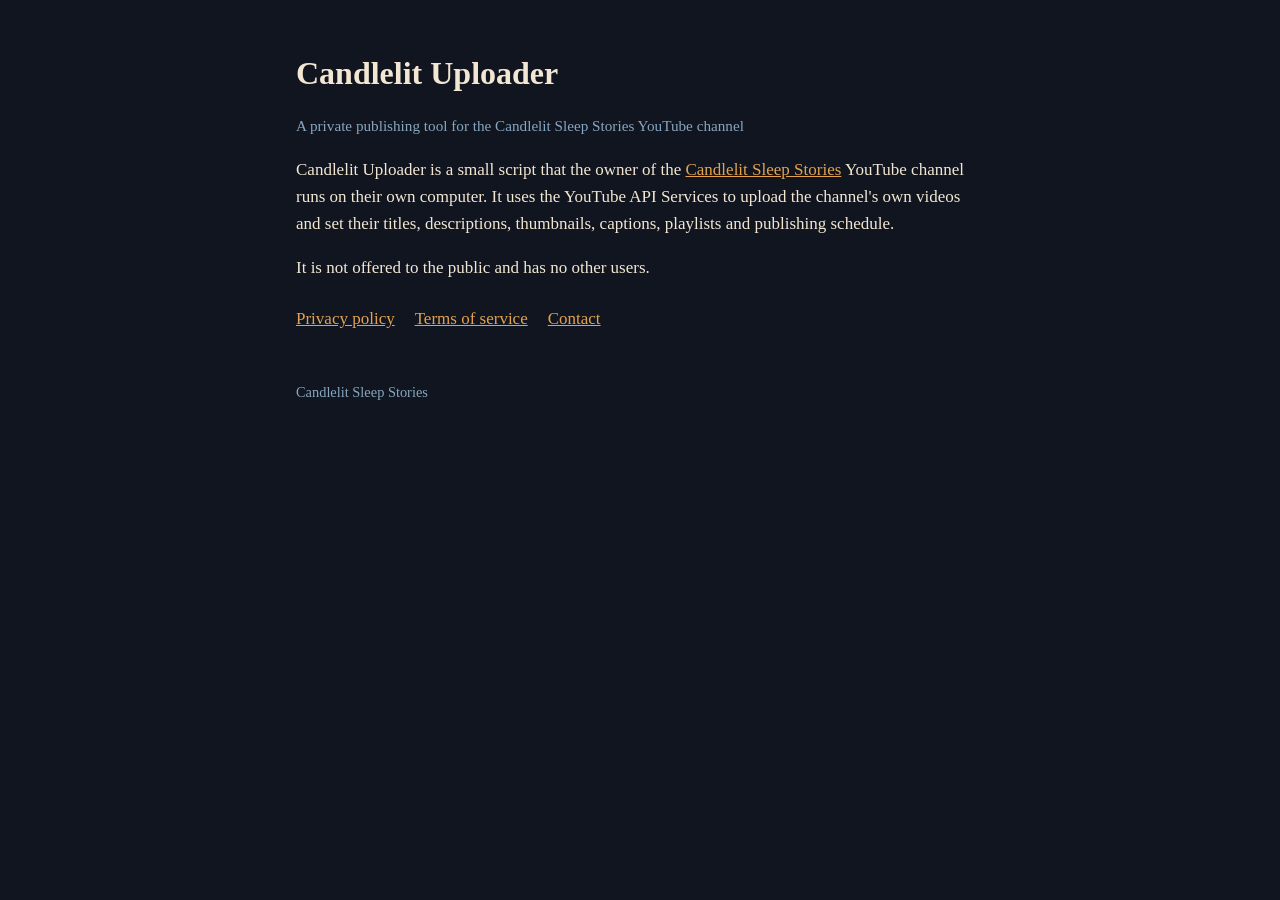
==== index.html @ b4f57bc2 "Add home, privacy policy and terms pages Co-Authored-By: Claude Opus 5.5 <noreply@anthropic.com> Cla" ====
<!doctype html>
<html lang="en">
<head>
<meta charset="utf-8">
<meta name="viewport" content="width=device-width, initial-scale=1">
<title>Candlelit Uploader</title>
<link rel="stylesheet" href="style.css">
</head>
<body>
<main>
<h1>Candlelit Uploader</h1>
<p class="muted">A private publishing tool for the Candlelit Sleep Stories YouTube channel</p>
<p>Candlelit Uploader is a small script that the owner of the <a href="https://www.youtube.com/channel/UCkJwBg48H5Z1jYIEkGtPoZQ">Candlelit Sleep Stories</a> YouTube channel runs on their own computer. It uses the YouTube API Services to upload the channel's own videos and set their titles, descriptions, thumbnails, captions, playlists and publishing schedule.</p>
<p>It is not offered to the public and has no other users.</p>
<nav>
<a href="privacy.html">Privacy policy</a>
<a href="terms.html">Terms of service</a>
<a href="mailto:candlelitsleepstories@gmail.com">Contact</a>
</nav>
<footer>Candlelit Sleep Stories</footer>
</main>
</body>
</html>
---- style.css ----
:root { --bg: #10151F; --panel: #1B3143; --text: #F3E7D3; --muted: #87A6C0; --accent: #E4A250; }
* { box-sizing: border-box; }
body { margin: 0; background: var(--bg); color: var(--text); font: 17px/1.6 Georgia, "Times New Roman", serif; }
main { max-width: 720px; margin: 0 auto; padding: 48px 16px 64px; }
h1 { font-weight: 600; font-size: 2rem; margin: 0 0 4px; }
h2 { font-weight: 600; font-size: 1.2rem; margin: 32px 0 8px; color: var(--accent); }
p, li { color: var(--text); }
.muted { color: var(--muted); font-size: 0.95rem; }
a { color: var(--accent); }
nav { margin: 24px 0 0; display: flex; gap: 20px; flex-wrap: wrap; }
footer { margin-top: 48px; color: var(--muted); font-size: 0.9rem; }
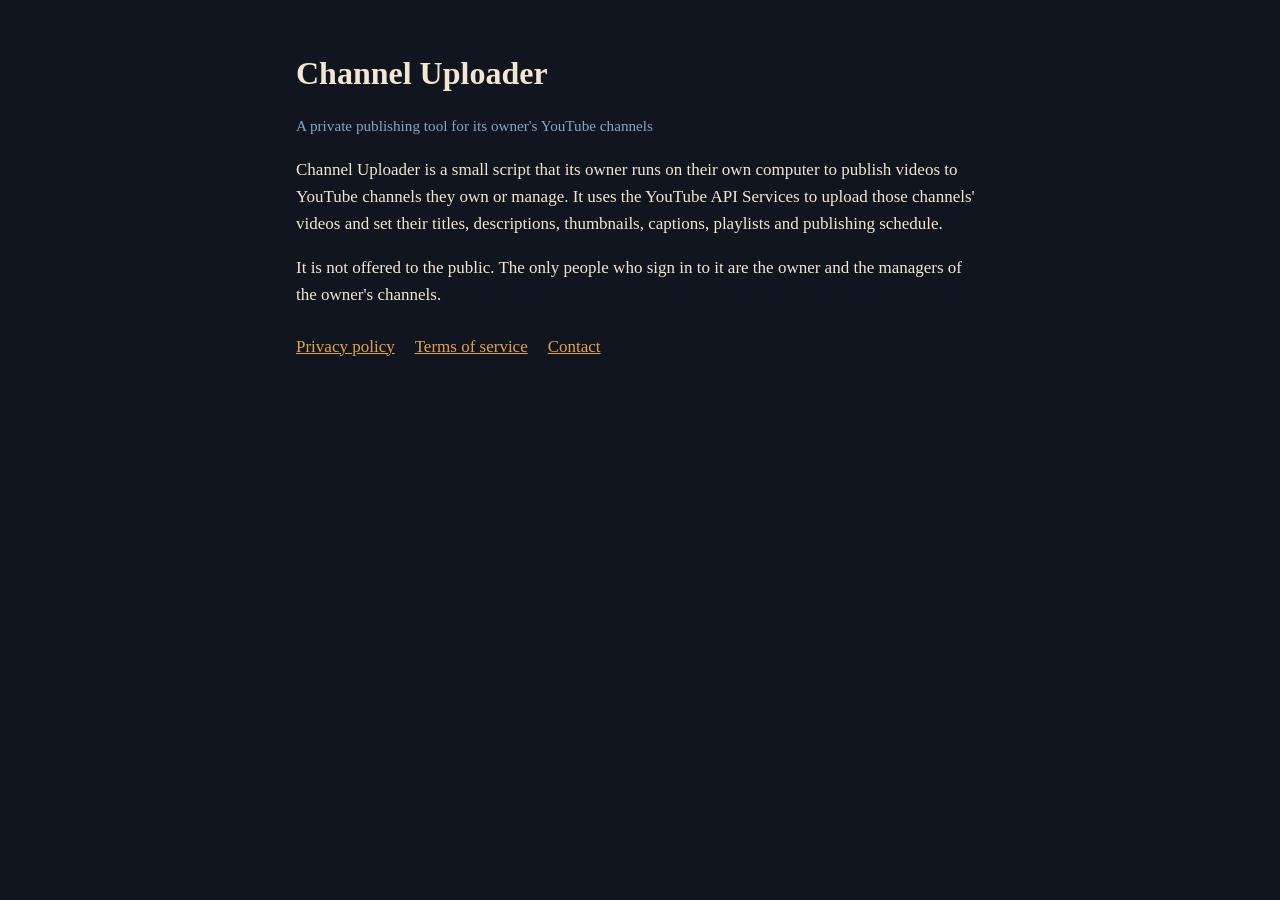
==== commit 6a79801d: "Make the pages general: Channel Uploader for any of the owner's channels Co-Authored-By: Claude Opus" ====
--- a/index.html
+++ b/index.html
@@ -3,21 +3,20 @@
 <head>
 <meta charset="utf-8">
 <meta name="viewport" content="width=device-width, initial-scale=1">
-<title>Candlelit Uploader</title>
+<title>Channel Uploader</title>
 <link rel="stylesheet" href="style.css">
 </head>
 <body>
 <main>
-<h1>Candlelit Uploader</h1>
-<p class="muted">A private publishing tool for the Candlelit Sleep Stories YouTube channel</p>
-<p>Candlelit Uploader is a small script that the owner of the <a href="https://www.youtube.com/channel/UCkJwBg48H5Z1jYIEkGtPoZQ">Candlelit Sleep Stories</a> YouTube channel runs on their own computer. It uses the YouTube API Services to upload the channel's own videos and set their titles, descriptions, thumbnails, captions, playlists and publishing schedule.</p>
-<p>It is not offered to the public and has no other users.</p>
+<h1>Channel Uploader</h1>
+<p class="muted">A private publishing tool for its owner's YouTube channels</p>
+<p>Channel Uploader is a small script that its owner runs on their own computer to publish videos to YouTube channels they own or manage. It uses the YouTube API Services to upload those channels' videos and set their titles, descriptions, thumbnails, captions, playlists and publishing schedule.</p>
+<p>It is not offered to the public. The only people who sign in to it are the owner and the managers of the owner's channels.</p>
 <nav>
 <a href="privacy.html">Privacy policy</a>
 <a href="terms.html">Terms of service</a>
 <a href="mailto:candlelitsleepstories@gmail.com">Contact</a>
 </nav>
-<footer>Candlelit Sleep Stories</footer>
 </main>
 </body>
 </html>
--- a/style.css
+++ b/style.css
@@ -8,4 +8,4 @@
 .muted { color: var(--muted); font-size: 0.95rem; }
 a { color: var(--accent); }
 nav { margin: 24px 0 0; display: flex; gap: 20px; flex-wrap: wrap; }
-footer { margin-top: 48px; color: var(--muted); font-size: 0.9rem; }
+
